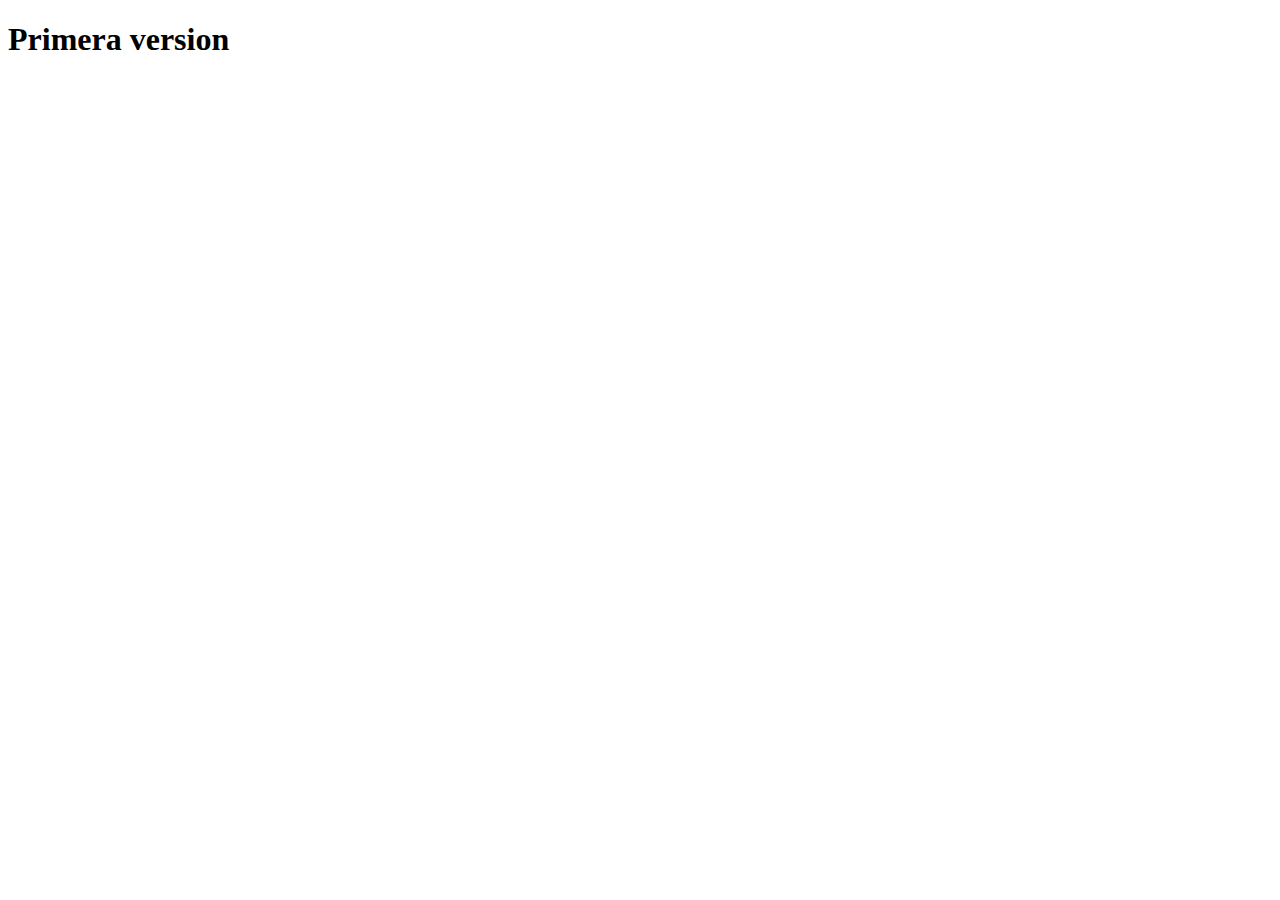
==== 1.html @ 6632fd50 "Primera version del codigo del archivo 1" ====
<!DOCTYPE html>
<html lang="en">
<head>
    <meta charset="UTF-8">
    <meta name="viewport" content="width=device-width, initial-scale=1.0">
    <title>Pagina 1</title>
</head>
<body>
    <h1>Primera version</h1>
    <img src="https://static.wikia.nocookie.net/gatopedia/images/2/2e/El_gatoo.png/revision/latest?cb=20230103150310&path-prefix=es" alt="">
</body>
</html>
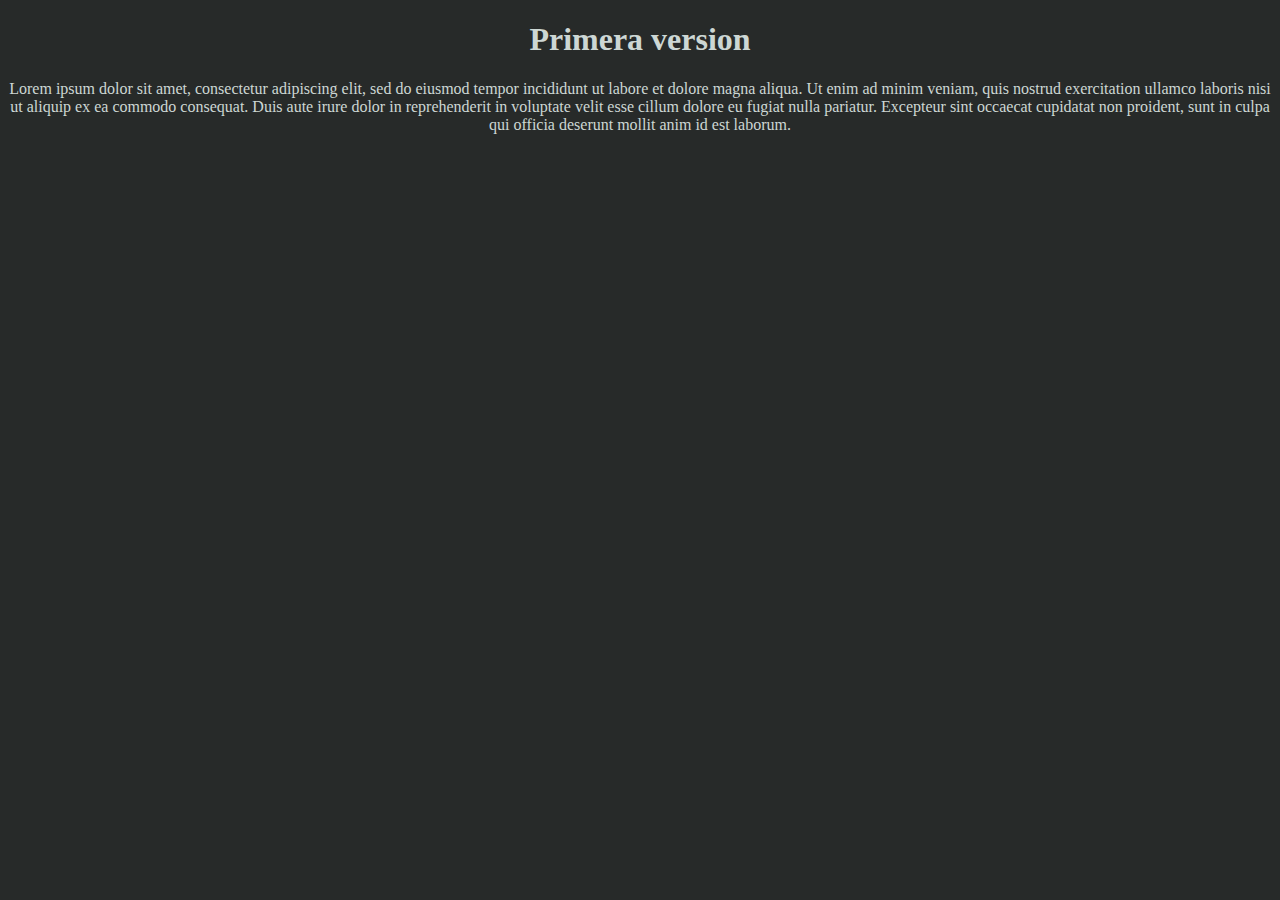
==== commit 2d33a2c3: "Se agrega la conexion a css, se centra el texto y se agrega un pequeño texto" ====
--- a/1.html
+++ b/1.html
@@ -1,12 +1,16 @@
 <!DOCTYPE html>
 <html lang="en">
 <head>
+    <link rel="stylesheet" href="cs.css">
     <meta charset="UTF-8">
     <meta name="viewport" content="width=device-width, initial-scale=1.0">
     <title>Pagina 1</title>
 </head>
 <body>
+    <center>
     <h1>Primera version</h1>
-    <img src="https://static.wikia.nocookie.net/gatopedia/images/2/2e/El_gatoo.png/revision/latest?cb=20230103150310&path-prefix=es" alt="">
+    <p>Lorem ipsum dolor sit amet, consectetur adipiscing elit, sed do eiusmod tempor incididunt ut labore et dolore magna aliqua. Ut enim ad minim veniam, quis nostrud exercitation ullamco laboris nisi ut aliquip ex ea commodo consequat. Duis aute irure dolor in reprehenderit in voluptate velit esse cillum dolore eu fugiat nulla pariatur. Excepteur sint occaecat cupidatat non proident, sunt in culpa qui officia deserunt mollit anim id est laborum.</p>
+    <img src="https://static.wikia.nocookie.net/gatopedia/images/2/2e/El_gatoo.png/revision/latest?cb=20230103150310&path-prefix=es" alt="" width="400px">
+    </center>
 </body>
 </html>--- a/cs.css
+++ b/cs.css
@@ -0,0 +1,4 @@
+body{
+    background-color: #272A29;
+    color: #CDD7D4;
+}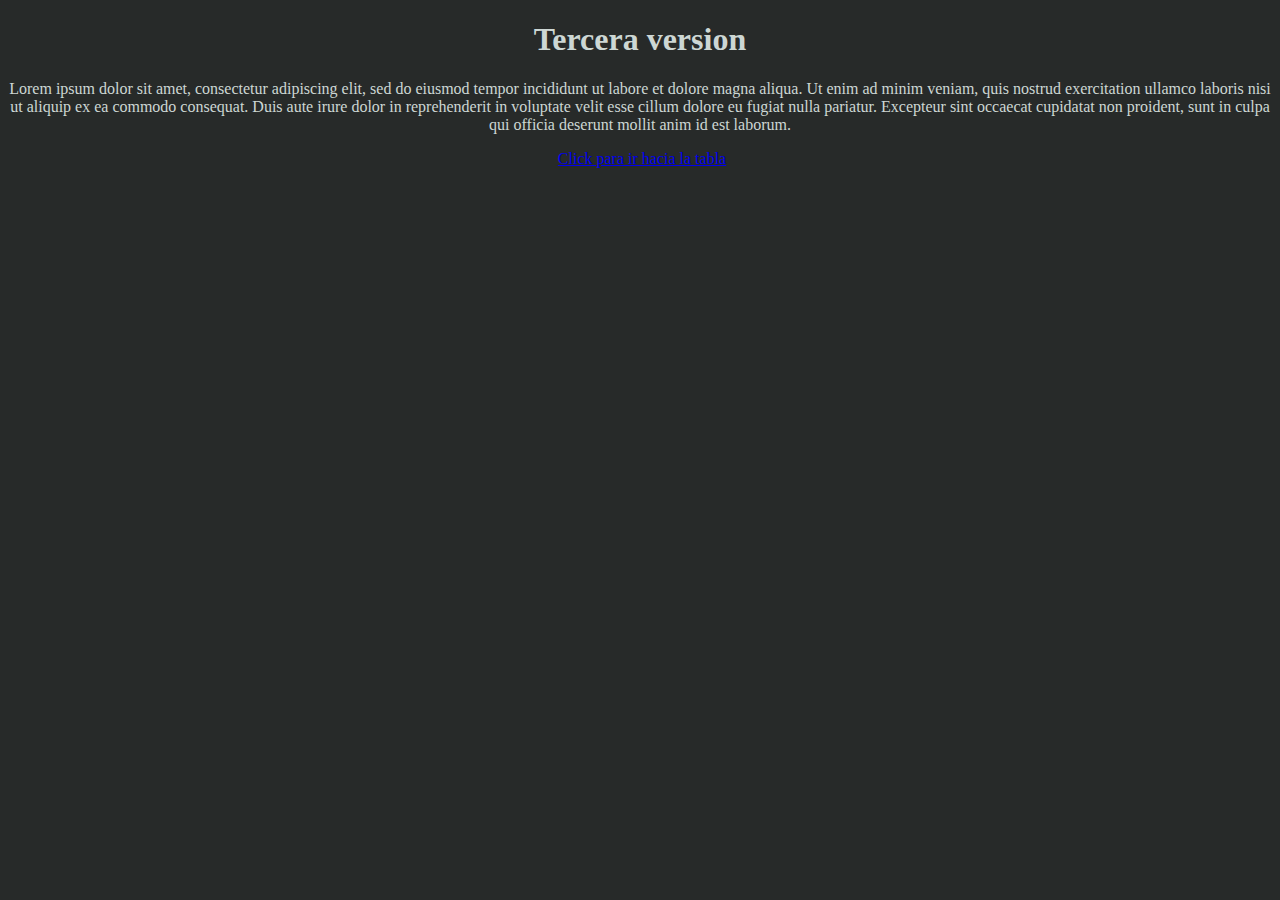
==== commit 85b97006: "Se agrega bootstrap, se agrega un link y se modifica el texto que dice primera version por tercera v" ====
--- a/1.html
+++ b/1.html
@@ -1,6 +1,7 @@
 <!DOCTYPE html>
 <html lang="en">
 <head>
+    <link href="https://cdn.jsdelivr.net/npm/bootstrap@5.3.2/dist/css/bootstrap.min.css" rel="stylesheet" integrity="sha384-T3c6CoIi6uLrA9TneNEoa7RxnatzjcDSCmG1MXxSR1GAsXEV/Dwwykc2MPK8M2HN" crossorigin="anonymous">
     <link rel="stylesheet" href="cs.css">
     <meta charset="UTF-8">
     <meta name="viewport" content="width=device-width, initial-scale=1.0">
@@ -8,9 +9,10 @@
 </head>
 <body>
     <center>
-    <h1>Primera version</h1>
+    <h1>Tercera version</h1>
     <p>Lorem ipsum dolor sit amet, consectetur adipiscing elit, sed do eiusmod tempor incididunt ut labore et dolore magna aliqua. Ut enim ad minim veniam, quis nostrud exercitation ullamco laboris nisi ut aliquip ex ea commodo consequat. Duis aute irure dolor in reprehenderit in voluptate velit esse cillum dolore eu fugiat nulla pariatur. Excepteur sint occaecat cupidatat non proident, sunt in culpa qui officia deserunt mollit anim id est laborum.</p>
     <img src="https://static.wikia.nocookie.net/gatopedia/images/2/2e/El_gatoo.png/revision/latest?cb=20230103150310&path-prefix=es" alt="" width="400px">
+    <a href="index.html">Click para ir hacia la tabla</a>
     </center>
 </body>
 </html>--- a/cs.css
+++ b/cs.css
@@ -1,4 +1,5 @@
 body{
     background-color: #272A29;
     color: #CDD7D4;
+    font-family: 'Brush Script MT', cursive;
 }